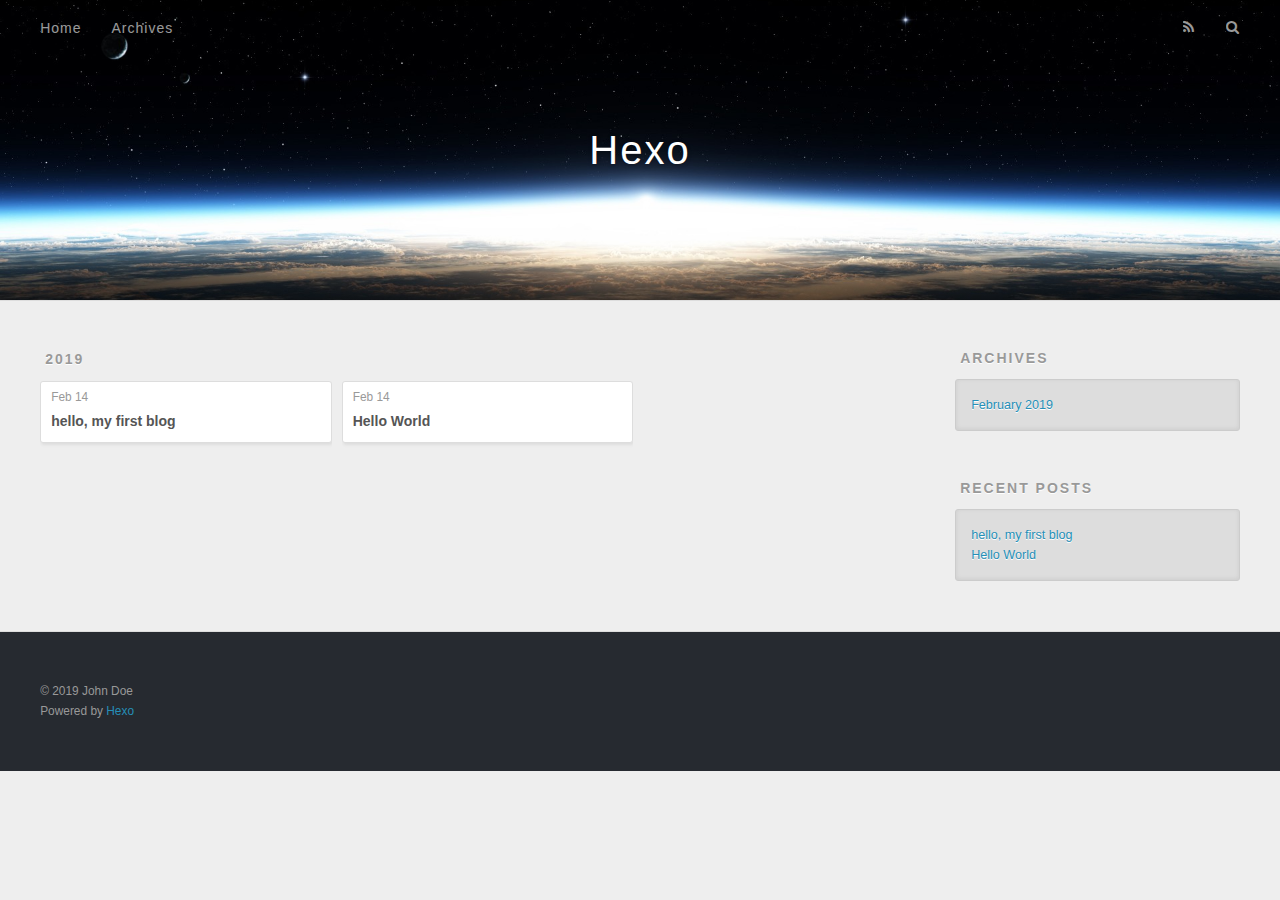
==== archives/index.html @ b68fe617 "Site updated: 2019-02-14 14:03:02" ====
<!DOCTYPE html>
<html>
<head><meta name="generator" content="Hexo 3.8.0">
  <meta charset="utf-8">
  

  
  <title>Archives | Hexo</title>
  <meta name="viewport" content="width=device-width, initial-scale=1, maximum-scale=1">
  <meta property="og:type" content="website">
<meta property="og:title" content="Hexo">
<meta property="og:url" content="http://yoursite.com/archives/index.html">
<meta property="og:site_name" content="Hexo">
<meta property="og:locale" content="default">
<meta name="twitter:card" content="summary">
<meta name="twitter:title" content="Hexo">
  
    <link rel="alternate" href="/atom.xml" title="Hexo" type="application/atom+xml">
  
  
    <link rel="icon" href="/favicon.png">
  
  
    <link href="//fonts.googleapis.com/css?family=Source+Code+Pro" rel="stylesheet" type="text/css">
  
  <link rel="stylesheet" href="/css/style.css">
</head>
</html>
<body>
  <div id="container">
    <div id="wrap">
      <header id="header">
  <div id="banner"></div>
  <div id="header-outer" class="outer">
    <div id="header-title" class="inner">
      <h1 id="logo-wrap">
        <a href="/" id="logo">Hexo</a>
      </h1>
      
    </div>
    <div id="header-inner" class="inner">
      <nav id="main-nav">
        <a id="main-nav-toggle" class="nav-icon"></a>
        
          <a class="main-nav-link" href="/">Home</a>
        
          <a class="main-nav-link" href="/archives">Archives</a>
        
      </nav>
      <nav id="sub-nav">
        
          <a id="nav-rss-link" class="nav-icon" href="/atom.xml" title="RSS Feed"></a>
        
        <a id="nav-search-btn" class="nav-icon" title="Search"></a>
      </nav>
      <div id="search-form-wrap">
        <form action="//google.com/search" method="get" accept-charset="UTF-8" class="search-form"><input type="search" name="q" class="search-form-input" placeholder="Search"><button type="submit" class="search-form-submit">&#xF002;</button><input type="hidden" name="sitesearch" value="http://yoursite.com"></form>
      </div>
    </div>
  </div>
</header>
      <div class="outer">
        <section id="main">
  
  
    
    
      
      
      <section class="archives-wrap">
        <div class="archive-year-wrap">
          <a href="/archives/2019" class="archive-year">2019</a>
        </div>
        <div class="archives">
    
    <article class="archive-article archive-type-post">
  <div class="archive-article-inner">
    <header class="archive-article-header">
      <a href="/2019/02/14/hello-my-first-blog/" class="archive-article-date">
  <time datetime="2019-02-14T05:45:51.000Z" itemprop="datePublished">Feb 14</time>
</a>
      
  
    <h1 itemprop="name">
      <a class="archive-article-title" href="/2019/02/14/hello-my-first-blog/">hello, my first blog</a>
    </h1>
  

    </header>
  </div>
</article>
  
    
    
    <article class="archive-article archive-type-post">
  <div class="archive-article-inner">
    <header class="archive-article-header">
      <a href="/2019/02/14/hello-world/" class="archive-article-date">
  <time datetime="2019-02-14T05:05:14.933Z" itemprop="datePublished">Feb 14</time>
</a>
      
  
    <h1 itemprop="name">
      <a class="archive-article-title" href="/2019/02/14/hello-world/">Hello World</a>
    </h1>
  

    </header>
  </div>
</article>
  
  
    </div></section>
  


</section>
        
          <aside id="sidebar">
  
    

  
    

  
    
  
    
  <div class="widget-wrap">
    <h3 class="widget-title">Archives</h3>
    <div class="widget">
      <ul class="archive-list"><li class="archive-list-item"><a class="archive-list-link" href="/archives/2019/02/">February 2019</a></li></ul>
    </div>
  </div>


  
    
  <div class="widget-wrap">
    <h3 class="widget-title">Recent Posts</h3>
    <div class="widget">
      <ul>
        
          <li>
            <a href="/2019/02/14/hello-my-first-blog/">hello, my first blog</a>
          </li>
        
          <li>
            <a href="/2019/02/14/hello-world/">Hello World</a>
          </li>
        
      </ul>
    </div>
  </div>

  
</aside>
        
      </div>
      <footer id="footer">
  
  <div class="outer">
    <div id="footer-info" class="inner">
      &copy; 2019 John Doe<br>
      Powered by <a href="http://hexo.io/" target="_blank">Hexo</a>
    </div>
  </div>
</footer>
    </div>
    <nav id="mobile-nav">
  
    <a href="/" class="mobile-nav-link">Home</a>
  
    <a href="/archives" class="mobile-nav-link">Archives</a>
  
</nav>
    

<script src="//ajax.googleapis.com/ajax/libs/jquery/2.0.3/jquery.min.js"></script>


  <link rel="stylesheet" href="/fancybox/jquery.fancybox.css">
  <script src="/fancybox/jquery.fancybox.pack.js"></script>


<script src="/js/script.js"></script>



  </div>
</body>
</html>
---- css/style.css ----
body {
  width: 100%;
}
body:before,
body:after {
  content: "";
  display: table;
}
body:after {
  clear: both;
}
html,
body,
div,
span,
applet,
object,
iframe,
h1,
h2,
h3,
h4,
h5,
h6,
p,
blockquote,
pre,
a,
abbr,
acronym,
address,
big,
cite,
code,
del,
dfn,
em,
img,
ins,
kbd,
q,
s,
samp,
small,
strike,
strong,
sub,
sup,
tt,
var,
dl,
dt,
dd,
ol,
ul,
li,
fieldset,
form,
label,
legend,
table,
caption,
tbody,
tfoot,
thead,
tr,
th,
td {
  margin: 0;
  padding: 0;
  border: 0;
  outline: 0;
  font-weight: inherit;
  font-style: inherit;
  font-family: inherit;
  font-size: 100%;
  vertical-align: baseline;
}
body {
  line-height: 1;
  color: #000;
  background: #fff;
}
ol,
ul {
  list-style: none;
}
table {
  border-collapse: separate;
  border-spacing: 0;
  vertical-align: middle;
}
caption,
th,
td {
  text-align: left;
  font-weight: normal;
  vertical-align: middle;
}
a img {
  border: none;
}
input,
button {
  margin: 0;
  padding: 0;
}
input::-moz-focus-inner,
button::-moz-focus-inner {
  border: 0;
  padding: 0;
}
@font-face {
  font-family: FontAwesome;
  font-style: normal;
  font-weight: normal;
  src: url("fonts/fontawesome-webfont.eot?v=#4.0.3");
  src: url("fonts/fontawesome-webfont.eot?#iefix&v=#4.0.3") format("embedded-opentype"), url("fonts/fontawesome-webfont.woff?v=#4.0.3") format("woff"), url("fonts/fontawesome-webfont.ttf?v=#4.0.3") format("truetype"), url("fonts/fontawesome-webfont.svg#fontawesomeregular?v=#4.0.3") format("svg");
}
html,
body,
#container {
  height: 100%;
}
body {
  background: #eee;
  font: 14px -apple-system, BlinkMacSystemFont, "Segoe UI", "Roboto", "Oxygen", "Ubuntu", "Cantarell", "Fira Sans", "Droid Sans", "Helvetica Neue", sans-serif;
  -webkit-text-size-adjust: 100%;
}
.outer {
  max-width: 1220px;
  margin: 0 auto;
  padding: 0 20px;
}
.outer:before,
.outer:after {
  content: "";
  display: table;
}
.outer:after {
  clear: both;
}
.inner {
  display: inline;
  float: left;
  width: 98.33333333333333%;
  margin: 0 0.833333333333333%;
}
.left,
.alignleft {
  float: left;
}
.right,
.alignright {
  float: right;
}
.clear {
  clear: both;
}
#container {
  position: relative;
}
.mobile-nav-on {
  overflow: hidden;
}
#wrap {
  height: 100%;
  width: 100%;
  position: absolute;
  top: 0;
  left: 0;
  -webkit-transition: 0.2s ease-out;
  -moz-transition: 0.2s ease-out;
  -ms-transition: 0.2s ease-out;
  transition: 0.2s ease-out;
  z-index: 1;
  background: #eee;
}
.mobile-nav-on #wrap {
  left: 280px;
}
@media screen and (min-width: 768px) {
  #main {
    display: inline;
    float: left;
    width: 73.33333333333333%;
    margin: 0 0.833333333333333%;
  }
}
.article-date,
.article-category-link,
.archive-year,
.widget-title {
  text-decoration: none;
  text-transform: uppercase;
  letter-spacing: 2px;
  color: #999;
  margin-bottom: 1em;
  margin-left: 5px;
  line-height: 1em;
  text-shadow: 0 1px #fff;
  font-weight: bold;
}
.article-inner,
.archive-article-inner {
  background: #fff;
  -webkit-box-shadow: 1px 2px 3px #ddd;
  box-shadow: 1px 2px 3px #ddd;
  border: 1px solid #ddd;
  border-radius: 3px;
}
.article-entry h1,
.widget h1 {
  font-size: 2em;
}
.article-entry h2,
.widget h2 {
  font-size: 1.5em;
}
.article-entry h3,
.widget h3 {
  font-size: 1.3em;
}
.article-entry h4,
.widget h4 {
  font-size: 1.2em;
}
.article-entry h5,
.widget h5 {
  font-size: 1em;
}
.article-entry h6,
.widget h6 {
  font-size: 1em;
  color: #999;
}
.article-entry hr,
.widget hr {
  border: 1px dashed #ddd;
}
.article-entry strong,
.widget strong {
  font-weight: bold;
}
.article-entry em,
.widget em,
.article-entry cite,
.widget cite {
  font-style: italic;
}
.article-entry sup,
.widget sup,
.article-entry sub,
.widget sub {
  font-size: 0.75em;
  line-height: 0;
  position: relative;
  vertical-align: baseline;
}
.article-entry sup,
.widget sup {
  top: -0.5em;
}
.article-entry sub,
.widget sub {
  bottom: -0.2em;
}
.article-entry small,
.widget small {
  font-size: 0.85em;
}
.article-entry acronym,
.widget acronym,
.article-entry abbr,
.widget abbr {
  border-bottom: 1px dotted;
}
.article-entry ul,
.widget ul,
.article-entry ol,
.widget ol,
.article-entry dl,
.widget dl {
  margin: 0 20px;
  line-height: 1.6em;
}
.article-entry ul ul,
.widget ul ul,
.article-entry ol ul,
.widget ol ul,
.article-entry ul ol,
.widget ul ol,
.article-entry ol ol,
.widget ol ol {
  margin-top: 0;
  margin-bottom: 0;
}
.article-entry ul,
.widget ul {
  list-style: disc;
}
.article-entry ol,
.widget ol {
  list-style: decimal;
}
.article-entry dt,
.widget dt {
  font-weight: bold;
}
#header {
  height: 300px;
  position: relative;
  border-bottom: 1px solid #ddd;
}
#header:before,
#header:after {
  content: "";
  position: absolute;
  left: 0;
  right: 0;
  height: 40px;
}
#header:before {
  top: 0;
  background: -webkit-linear-gradient(rgba(0,0,0,0.2), transparent);
  background: -moz-linear-gradient(rgba(0,0,0,0.2), transparent);
  background: -ms-linear-gradient(rgba(0,0,0,0.2), transparent);
  background: linear-gradient(rgba(0,0,0,0.2), transparent);
}
#header:after {
  bottom: 0;
  background: -webkit-linear-gradient(transparent, rgba(0,0,0,0.2));
  background: -moz-linear-gradient(transparent, rgba(0,0,0,0.2));
  background: -ms-linear-gradient(transparent, rgba(0,0,0,0.2));
  background: linear-gradient(transparent, rgba(0,0,0,0.2));
}
#header-outer {
  height: 100%;
  position: relative;
}
#header-inner {
  position: relative;
  overflow: hidden;
}
#banner {
  position: absolute;
  top: 0;
  left: 0;
  width: 100%;
  height: 100%;
  background: url("images/banner.jpg") center #000;
  -webkit-background-size: cover;
  -moz-background-size: cover;
  background-size: cover;
  z-index: -1;
}
#header-title {
  text-align: center;
  height: 40px;
  position: absolute;
  top: 50%;
  left: 0;
  margin-top: -20px;
}
#logo,
#subtitle {
  text-decoration: none;
  color: #fff;
  font-weight: 300;
  text-shadow: 0 1px 4px rgba(0,0,0,0.3);
}
#logo {
  font-size: 40px;
  line-height: 40px;
  letter-spacing: 2px;
}
#subtitle {
  font-size: 16px;
  line-height: 16px;
  letter-spacing: 1px;
}
#subtitle-wrap {
  margin-top: 16px;
}
#main-nav {
  float: left;
  margin-left: -15px;
}
.nav-icon,
.main-nav-link {
  float: left;
  color: #fff;
  opacity: 0.6;
  text-decoration: none;
  text-shadow: 0 1px rgba(0,0,0,0.2);
  -webkit-transition: opacity 0.2s;
  -moz-transition: opacity 0.2s;
  -ms-transition: opacity 0.2s;
  transition: opacity 0.2s;
  display: block;
  padding: 20px 15px;
}
.nav-icon:hover,
.main-nav-link:hover {
  opacity: 1;
}
.nav-icon {
  font-family: FontAwesome;
  text-align: center;
  font-size: 14px;
  width: 14px;
  height: 14px;
  padding: 20px 15px;
  position: relative;
  cursor: pointer;
}
.main-nav-link {
  font-weight: 300;
  letter-spacing: 1px;
}
@media screen and (max-width: 479px) {
  .main-nav-link {
    display: none;
  }
}
#main-nav-toggle {
  display: none;
}
#main-nav-toggle:before {
  content: "\f0c9";
}
@media screen and (max-width: 479px) {
  #main-nav-toggle {
    display: block;
  }
}
#sub-nav {
  float: right;
  margin-right: -15px;
}
#nav-rss-link:before {
  content: "\f09e";
}
#nav-search-btn:before {
  content: "\f002";
}
#search-form-wrap {
  position: absolute;
  top: 15px;
  width: 150px;
  height: 30px;
  right: -150px;
  opacity: 0;
  -webkit-transition: 0.2s ease-out;
  -moz-transition: 0.2s ease-out;
  -ms-transition: 0.2s ease-out;
  transition: 0.2s ease-out;
}
#search-form-wrap.on {
  opacity: 1;
  right: 0;
}
@media screen and (max-width: 479px) {
  #search-form-wrap {
    width: 100%;
    right: -100%;
  }
}
.search-form {
  position: absolute;
  top: 0;
  left: 0;
  right: 0;
  background: #fff;
  padding: 5px 15px;
  border-radius: 15px;
  -webkit-box-shadow: 0 0 10px rgba(0,0,0,0.3);
  box-shadow: 0 0 10px rgba(0,0,0,0.3);
}
.search-form-input {
  border: none;
  background: none;
  color: #555;
  width: 100%;
  font: 13px -apple-system, BlinkMacSystemFont, "Segoe UI", "Roboto", "Oxygen", "Ubuntu", "Cantarell", "Fira Sans", "Droid Sans", "Helvetica Neue", sans-serif;
  outline: none;
}
.search-form-input::-webkit-search-results-decoration,
.search-form-input::-webkit-search-cancel-button {
  -webkit-appearance: none;
}
.search-form-submit {
  position: absolute;
  top: 50%;
  right: 10px;
  margin-top: -7px;
  font: 13px FontAwesome;
  border: none;
  background: none;
  color: #bbb;
  cursor: pointer;
}
.search-form-submit:hover,
.search-form-submit:focus {
  color: #777;
}
.article {
  margin: 50px 0;
}
.article-inner {
  overflow: hidden;
}
.article-meta:before,
.article-meta:after {
  content: "";
  display: table;
}
.article-meta:after {
  clear: both;
}
.article-date {
  float: left;
}
.article-category {
  float: left;
  line-height: 1em;
  color: #ccc;
  text-shadow: 0 1px #fff;
  margin-left: 8px;
}
.article-category:before {
  content: "\2022";
}
.article-category-link {
  margin: 0 12px 1em;
}
.article-header {
  padding: 20px 20px 0;
}
.article-title {
  text-decoration: none;
  font-size: 2em;
  font-weight: bold;
  color: #555;
  line-height: 1.1em;
  -webkit-transition: color 0.2s;
  -moz-transition: color 0.2s;
  -ms-transition: color 0.2s;
  transition: color 0.2s;
}
a.article-title:hover {
  color: #258fb8;
}
.article-entry {
  color: #555;
  padding: 0 20px;
}
.article-entry:before,
.article-entry:after {
  content: "";
  display: table;
}
.article-entry:after {
  clear: both;
}
.article-entry p,
.article-entry table {
  line-height: 1.6em;
  margin: 1.6em 0;
}
.article-entry h1,
.article-entry h2,
.article-entry h3,
.article-entry h4,
.article-entry h5,
.article-entry h6 {
  font-weight: bold;
}
.article-entry h1,
.article-entry h2,
.article-entry h3,
.article-entry h4,
.article-entry h5,
.article-entry h6 {
  line-height: 1.1em;
  margin: 1.1em 0;
}
.article-entry a {
  color: #258fb8;
  text-decoration: none;
}
.article-entry a:hover {
  text-decoration: underline;
}
.article-entry ul,
.article-entry ol,
.article-entry dl {
  margin-top: 1.6em;
  margin-bottom: 1.6em;
}
.article-entry img,
.article-entry video {
  max-width: 100%;
  height: auto;
  display: block;
  margin: auto;
}
.article-entry iframe {
  border: none;
}
.article-entry table {
  width: 100%;
  border-collapse: collapse;
  border-spacing: 0;
}
.article-entry th {
  font-weight: bold;
  border-bottom: 3px solid #ddd;
  padding-bottom: 0.5em;
}
.article-entry td {
  border-bottom: 1px solid #ddd;
  padding: 10px 0;
}
.article-entry blockquote {
  font-family: Georgia, "Times New Roman", serif;
  font-size: 1.4em;
  margin: 1.6em 20px;
  text-align: center;
}
.article-entry blockquote footer {
  font-size: 14px;
  margin: 1.6em 0;
  font-family: -apple-system, BlinkMacSystemFont, "Segoe UI", "Roboto", "Oxygen", "Ubuntu", "Cantarell", "Fira Sans", "Droid Sans", "Helvetica Neue", sans-serif;
}
.article-entry blockquote footer cite:before {
  content: "—";
  padding: 0 0.5em;
}
.article-entry .pullquote {
  text-align: left;
  width: 45%;
  margin: 0;
}
.article-entry .pullquote.left {
  margin-left: 0.5em;
  margin-right: 1em;
}
.article-entry .pullquote.right {
  margin-right: 0.5em;
  margin-left: 1em;
}
.article-entry .caption {
  color: #999;
  display: block;
  font-size: 0.9em;
  margin-top: 0.5em;
  position: relative;
  text-align: center;
}
.article-entry .video-container {
  position: relative;
  padding-top: 56.25%;
  height: 0;
  overflow: hidden;
}
.article-entry .video-container iframe,
.article-entry .video-container object,
.article-entry .video-container embed {
  position: absolute;
  top: 0;
  left: 0;
  width: 100%;
  height: 100%;
  margin-top: 0;
}
.article-more-link a {
  display: inline-block;
  line-height: 1em;
  padding: 6px 15px;
  border-radius: 15px;
  background: #eee;
  color: #999;
  text-shadow: 0 1px #fff;
  text-decoration: none;
}
.article-more-link a:hover {
  background: #258fb8;
  color: #fff;
  text-decoration: none;
  text-shadow: 0 1px #1e7293;
}
.article-footer {
  font-size: 0.85em;
  line-height: 1.6em;
  border-top: 1px solid #ddd;
  padding-top: 1.6em;
  margin: 0 20px 20px;
}
.article-footer:before,
.article-footer:after {
  content: "";
  display: table;
}
.article-footer:after {
  clear: both;
}
.article-footer a {
  color: #999;
  text-decoration: none;
}
.article-footer a:hover {
  color: #555;
}
.article-tag-list-item {
  float: left;
  margin-right: 10px;
}
.article-tag-list-link:before {
  content: "#";
}
.article-comment-link {
  float: right;
}
.article-comment-link:before {
  content: "\f075";
  font-family: FontAwesome;
  padding-right: 8px;
}
.article-share-link {
  cursor: pointer;
  float: right;
  margin-left: 20px;
}
.article-share-link:before {
  content: "\f064";
  font-family: FontAwesome;
  padding-right: 6px;
}
#article-nav {
  position: relative;
}
#article-nav:before,
#article-nav:after {
  content: "";
  display: table;
}
#article-nav:after {
  clear: both;
}
@media screen and (min-width: 768px) {
  #article-nav {
    margin: 50px 0;
  }
  #article-nav:before {
    width: 8px;
    height: 8px;
    position: absolute;
    top: 50%;
    left: 50%;
    margin-top: -4px;
    margin-left: -4px;
    content: "";
    border-radius: 50%;
    background: #ddd;
    -webkit-box-shadow: 0 1px 2px #fff;
    box-shadow: 0 1px 2px #fff;
  }
}
.article-nav-link-wrap {
  text-decoration: none;
  text-shadow: 0 1px #fff;
  color: #999;
  -webkit-box-sizing: border-box;
  -moz-box-sizing: border-box;
  box-sizing: border-box;
  margin-top: 50px;
  text-align: center;
  display: block;
}
.article-nav-link-wrap:hover {
  color: #555;
}
@media screen and (min-width: 768px) {
  .article-nav-link-wrap {
    width: 50%;
    margin-top: 0;
  }
}
@media screen and (min-width: 768px) {
  #article-nav-newer {
    float: left;
    text-align: right;
    padding-right: 20px;
  }
}
@media screen and (min-width: 768px) {
  #article-nav-older {
    float: right;
    text-align: left;
    padding-left: 20px;
  }
}
.article-nav-caption {
  text-transform: uppercase;
  letter-spacing: 2px;
  color: #ddd;
  line-height: 1em;
  font-weight: bold;
}
#article-nav-newer .article-nav-caption {
  margin-right: -2px;
}
.article-nav-title {
  font-size: 0.85em;
  line-height: 1.6em;
  margin-top: 0.5em;
}
.article-share-box {
  position: absolute;
  display: none;
  background: #fff;
  -webkit-box-shadow: 1px 2px 10px rgba(0,0,0,0.2);
  box-shadow: 1px 2px 10px rgba(0,0,0,0.2);
  border-radius: 3px;
  margin-left: -145px;
  overflow: hidden;
  z-index: 1;
}
.article-share-box.on {
  display: block;
}
.article-share-input {
  width: 100%;
  background: none;
  -webkit-box-sizing: border-box;
  -moz-box-sizing: border-box;
  box-sizing: border-box;
  font: 14px -apple-system, BlinkMacSystemFont, "Segoe UI", "Roboto", "Oxygen", "Ubuntu", "Cantarell", "Fira Sans", "Droid Sans", "Helvetica Neue", sans-serif;
  padding: 0 15px;
  color: #555;
  outline: none;
  border: 1px solid #ddd;
  border-radius: 3px 3px 0 0;
  height: 36px;
  line-height: 36px;
}
.article-share-links {
  background: #eee;
}
.article-share-links:before,
.article-share-links:after {
  content: "";
  display: table;
}
.article-share-links:after {
  clear: both;
}
.article-share-twitter,
.article-share-facebook,
.article-share-pinterest,
.article-share-google {
  width: 50px;
  height: 36px;
  display: block;
  float: left;
  position: relative;
  color: #999;
  text-shadow: 0 1px #fff;
}
.article-share-twitter:before,
.article-share-facebook:before,
.article-share-pinterest:before,
.article-share-google:before {
  font-size: 20px;
  font-family: FontAwesome;
  width: 20px;
  height: 20px;
  position: absolute;
  top: 50%;
  left: 50%;
  margin-top: -10px;
  margin-left: -10px;
  text-align: center;
}
.article-share-twitter:hover,
.article-share-facebook:hover,
.article-share-pinterest:hover,
.article-share-google:hover {
  color: #fff;
}
.article-share-twitter:before {
  content: "\f099";
}
.article-share-twitter:hover {
  background: #00aced;
  text-shadow: 0 1px #008abe;
}
.article-share-facebook:before {
  content: "\f09a";
}
.article-share-facebook:hover {
  background: #3b5998;
  text-shadow: 0 1px #2f477a;
}
.article-share-pinterest:before {
  content: "\f0d2";
}
.article-share-pinterest:hover {
  background: #cb2027;
  text-shadow: 0 1px #a21a1f;
}
.article-share-google:before {
  content: "\f0d5";
}
.article-share-google:hover {
  background: #dd4b39;
  text-shadow: 0 1px #be3221;
}
.article-gallery {
  background: #000;
  position: relative;
}
.article-gallery-photos {
  position: relative;
  overflow: hidden;
}
.article-gallery-img {
  display: none;
  max-width: 100%;
}
.article-gallery-img:first-child {
  display: block;
}
.article-gallery-img.loaded {
  position: absolute;
  display: block;
}
.article-gallery-img img {
  display: block;
  max-width: 100%;
  margin: 0 auto;
}
#comments {
  background: #fff;
  -webkit-box-shadow: 1px 2px 3px #ddd;
  box-shadow: 1px 2px 3px #ddd;
  padding: 20px;
  border: 1px solid #ddd;
  border-radius: 3px;
  margin: 50px 0;
}
#comments a {
  color: #258fb8;
}
.archives-wrap {
  margin: 50px 0;
}
.archives:before,
.archives:after {
  content: "";
  display: table;
}
.archives:after {
  clear: both;
}
.archive-year-wrap {
  margin-bottom: 1em;
}
.archives {
  -webkit-column-gap: 10px;
  -moz-column-gap: 10px;
  column-gap: 10px;
}
@media screen and (min-width: 480px) and (max-width: 767px) {
  .archives {
    -webkit-column-count: 2;
    -moz-column-count: 2;
    column-count: 2;
  }
}
@media screen and (min-width: 768px) {
  .archives {
    -webkit-column-count: 3;
    -moz-column-count: 3;
    column-count: 3;
  }
}
.archive-article {
  -webkit-column-break-inside: avoid;
  page-break-inside: avoid;
  overflow: hidden;
  break-inside: avoid-column;
}
.archive-article-inner {
  padding: 10px;
  margin-bottom: 15px;
}
.archive-article-title {
  text-decoration: none;
  font-weight: bold;
  color: #555;
  -webkit-transition: color 0.2s;
  -moz-transition: color 0.2s;
  -ms-transition: color 0.2s;
  transition: color 0.2s;
  line-height: 1.6em;
}
.archive-article-title:hover {
  color: #258fb8;
}
.archive-article-footer {
  margin-top: 1em;
}
.archive-article-date {
  color: #999;
  text-decoration: none;
  font-size: 0.85em;
  line-height: 1em;
  margin-bottom: 0.5em;
  display: block;
}
#page-nav {
  margin: 50px auto;
  background: #fff;
  -webkit-box-shadow: 1px 2px 3px #ddd;
  box-shadow: 1px 2px 3px #ddd;
  border: 1px solid #ddd;
  border-radius: 3px;
  text-align: center;
  color: #999;
  overflow: hidden;
}
#page-nav:before,
#page-nav:after {
  content: "";
  display: table;
}
#page-nav:after {
  clear: both;
}
#page-nav a,
#page-nav span {
  padding: 10px 20px;
  line-height: 1;
  height: 2ex;
}
#page-nav a {
  color: #999;
  text-decoration: none;
}
#page-nav a:hover {
  background: #999;
  color: #fff;
}
#page-nav .prev {
  float: left;
}
#page-nav .next {
  float: right;
}
#page-nav .page-number {
  display: inline-block;
}
@media screen and (max-width: 479px) {
  #page-nav .page-number {
    display: none;
  }
}
#page-nav .current {
  color: #555;
  font-weight: bold;
}
#page-nav .space {
  color: #ddd;
}
#footer {
  background: #262a30;
  padding: 50px 0;
  border-top: 1px solid #ddd;
  color: #999;
}
#footer a {
  color: #258fb8;
  text-decoration: none;
}
#footer a:hover {
  text-decoration: underline;
}
#footer-info {
  line-height: 1.6em;
  font-size: 0.85em;
}
.article-entry pre,
.article-entry .highlight {
  background: #2d2d2d;
  margin: 0 -20px;
  padding: 15px 20px;
  border-style: solid;
  border-color: #ddd;
  border-width: 1px 0;
  overflow: auto;
  color: #ccc;
  line-height: 22.400000000000002px;
}
.article-entry .highlight .gutter pre,
.article-entry .gist .gist-file .gist-data .line-numbers {
  color: #666;
  font-size: 0.85em;
}
.article-entry pre,
.article-entry code {
  font-family: "Source Code Pro", Consolas, Monaco, Menlo, Consolas, monospace;
}
.article-entry code {
  background: #eee;
  text-shadow: 0 1px #fff;
  padding: 0 0.3em;
}
.article-entry pre code {
  background: none;
  text-shadow: none;
  padding: 0;
}
.article-entry .highlight pre {
  border: none;
  margin: 0;
  padding: 0;
}
.article-entry .highlight table {
  margin: 0;
  width: auto;
}
.article-entry .highlight td {
  border: none;
  padding: 0;
}
.article-entry .highlight figcaption {
  font-size: 0.85em;
  color: #999;
  line-height: 1em;
  margin-bottom: 1em;
}
.article-entry .highlight figcaption:before,
.article-entry .highlight figcaption:after {
  content: "";
  display: table;
}
.article-entry .highlight figcaption:after {
  clear: both;
}
.article-entry .highlight figcaption a {
  float: right;
}
.article-entry .highlight .gutter pre {
  text-align: right;
  padding-right: 20px;
}
.article-entry .highlight .line {
  height: 22.400000000000002px;
}
.article-entry .highlight .line.marked {
  background: #515151;
}
.article-entry .gist {
  margin: 0 -20px;
  border-style: solid;
  border-color: #ddd;
  border-width: 1px 0;
  background: #2d2d2d;
  padding: 15px 20px 15px 0;
}
.article-entry .gist .gist-file {
  border: none;
  font-family: "Source Code Pro", Consolas, Monaco, Menlo, Consolas, monospace;
  margin: 0;
}
.article-entry .gist .gist-file .gist-data {
  background: none;
  border: none;
}
.article-entry .gist .gist-file .gist-data .line-numbers {
  background: none;
  border: none;
  padding: 0 20px 0 0;
}
.article-entry .gist .gist-file .gist-data .line-data {
  padding: 0 !important;
}
.article-entry .gist .gist-file .highlight {
  margin: 0;
  padding: 0;
  border: none;
}
.article-entry .gist .gist-file .gist-meta {
  background: #2d2d2d;
  color: #999;
  font: 0.85em -apple-system, BlinkMacSystemFont, "Segoe UI", "Roboto", "Oxygen", "Ubuntu", "Cantarell", "Fira Sans", "Droid Sans", "Helvetica Neue", sans-serif;
  text-shadow: 0 0;
  padding: 0;
  margin-top: 1em;
  margin-left: 20px;
}
.article-entry .gist .gist-file .gist-meta a {
  color: #258fb8;
  font-weight: normal;
}
.article-entry .gist .gist-file .gist-meta a:hover {
  text-decoration: underline;
}
pre .comment,
pre .title {
  color: #999;
}
pre .variable,
pre .attribute,
pre .tag,
pre .regexp,
pre .ruby .constant,
pre .xml .tag .title,
pre .xml .pi,
pre .xml .doctype,
pre .html .doctype,
pre .css .id,
pre .css .class,
pre .css .pseudo {
  color: #f2777a;
}
pre .number,
pre .preprocessor,
pre .built_in,
pre .literal,
pre .params,
pre .constant {
  color: #f99157;
}
pre .class,
pre .ruby .class .title,
pre .css .rules .attribute {
  color: #9c9;
}
pre .string,
pre .value,
pre .inheritance,
pre .header,
pre .ruby .symbol,
pre .xml .cdata {
  color: #9c9;
}
pre .css .hexcolor {
  color: #6cc;
}
pre .function,
pre .python .decorator,
pre .python .title,
pre .ruby .function .title,
pre .ruby .title .keyword,
pre .perl .sub,
pre .javascript .title,
pre .coffeescript .title {
  color: #69c;
}
pre .keyword,
pre .javascript .function {
  color: #c9c;
}
@media screen and (max-width: 479px) {
  #mobile-nav {
    position: absolute;
    top: 0;
    left: 0;
    width: 280px;
    height: 100%;
    background: #191919;
    border-right: 1px solid #fff;
  }
}
@media screen and (max-width: 479px) {
  .mobile-nav-link {
    display: block;
    color: #999;
    text-decoration: none;
    padding: 15px 20px;
    font-weight: bold;
  }
  .mobile-nav-link:hover {
    color: #fff;
  }
}
@media screen and (min-width: 768px) {
  #sidebar {
    display: inline;
    float: left;
    width: 23.333333333333332%;
    margin: 0 0.833333333333333%;
  }
}
.widget-wrap {
  margin: 50px 0;
}
.widget {
  color: #777;
  text-shadow: 0 1px #fff;
  background: #ddd;
  -webkit-box-shadow: 0 -1px 4px #ccc inset;
  box-shadow: 0 -1px 4px #ccc inset;
  border: 1px solid #ccc;
  padding: 15px;
  border-radius: 3px;
}
.widget a {
  color: #258fb8;
  text-decoration: none;
}
.widget a:hover {
  text-decoration: underline;
}
.widget ul ul,
.widget ol ul,
.widget dl ul,
.widget ul ol,
.widget ol ol,
.widget dl ol,
.widget ul dl,
.widget ol dl,
.widget dl dl {
  margin-left: 15px;
  list-style: disc;
}
.widget {
  line-height: 1.6em;
  word-wrap: break-word;
  font-size: 0.9em;
}
.widget ul,
.widget ol {
  list-style: none;
  margin: 0;
}
.widget ul ul,
.widget ol ul,
.widget ul ol,
.widget ol ol {
  margin: 0 20px;
}
.widget ul ul,
.widget ol ul {
  list-style: disc;
}
.widget ul ol,
.widget ol ol {
  list-style: decimal;
}
.category-list-count,
.tag-list-count,
.archive-list-count {
  padding-left: 5px;
  color: #999;
  font-size: 0.85em;
}
.category-list-count:before,
.tag-list-count:before,
.archive-list-count:before {
  content: "(";
}
.category-list-count:after,
.tag-list-count:after,
.archive-list-count:after {
  content: ")";
}
.tagcloud a {
  margin-right: 5px;
  display: inline-block;
}
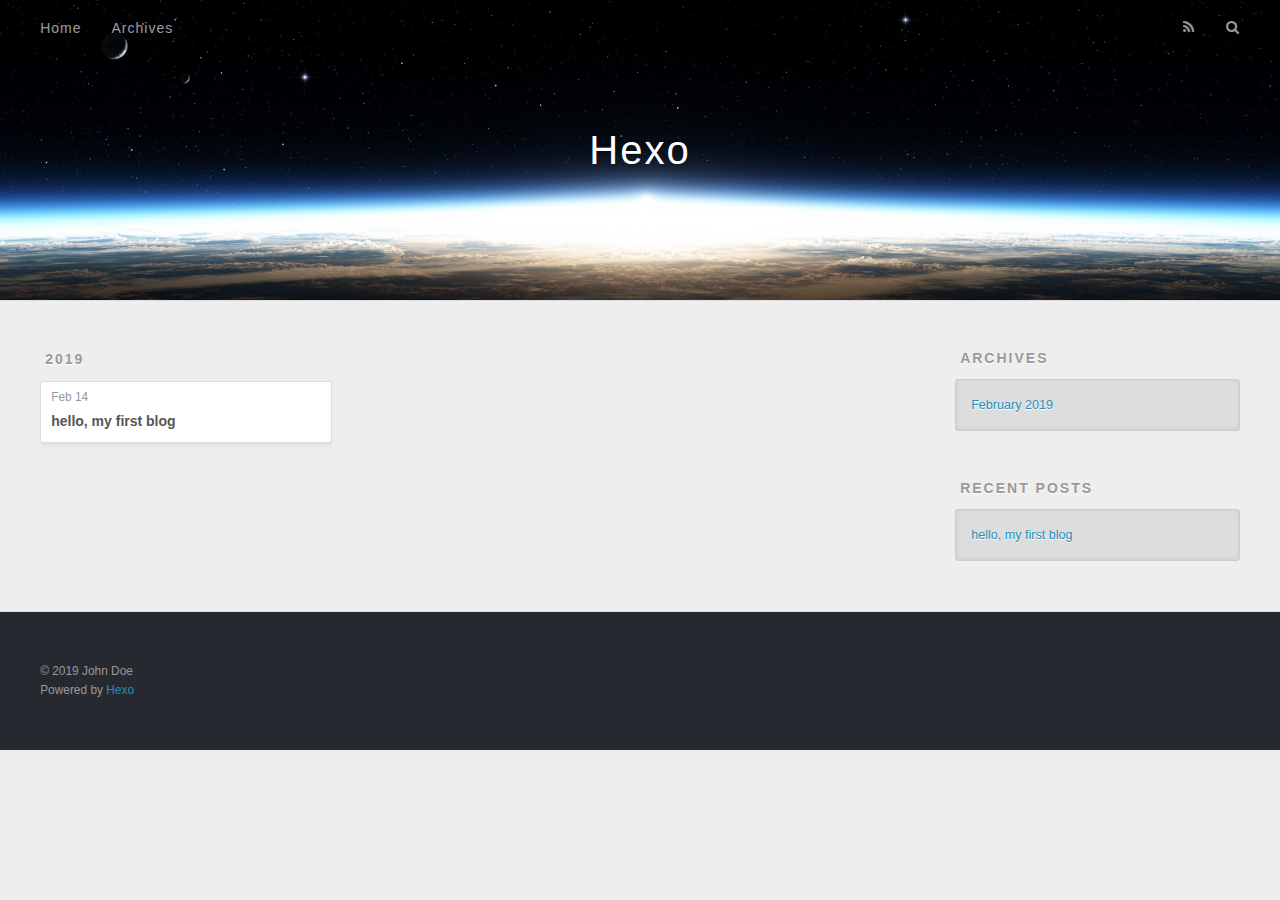
==== commit c47f4d08: "Site updated: 2019-02-14 14:08:41" ====
--- a/archives/index.html
+++ b/archives/index.html
@@ -90,25 +90,6 @@
   </div>
 </article>
   
-    
-    
-    <article class="archive-article archive-type-post">
-  <div class="archive-article-inner">
-    <header class="archive-article-header">
-      <a href="/2019/02/14/hello-world/" class="archive-article-date">
-  <time datetime="2019-02-14T05:05:14.933Z" itemprop="datePublished">Feb 14</time>
-</a>
-      
-  
-    <h1 itemprop="name">
-      <a class="archive-article-title" href="/2019/02/14/hello-world/">Hello World</a>
-    </h1>
-  
-
-    </header>
-  </div>
-</article>
-  
   
     </div></section>
   
@@ -144,10 +125,6 @@
         
           <li>
             <a href="/2019/02/14/hello-my-first-blog/">hello, my first blog</a>
-          </li>
-        
-          <li>
-            <a href="/2019/02/14/hello-world/">Hello World</a>
           </li>
         
       </ul>
